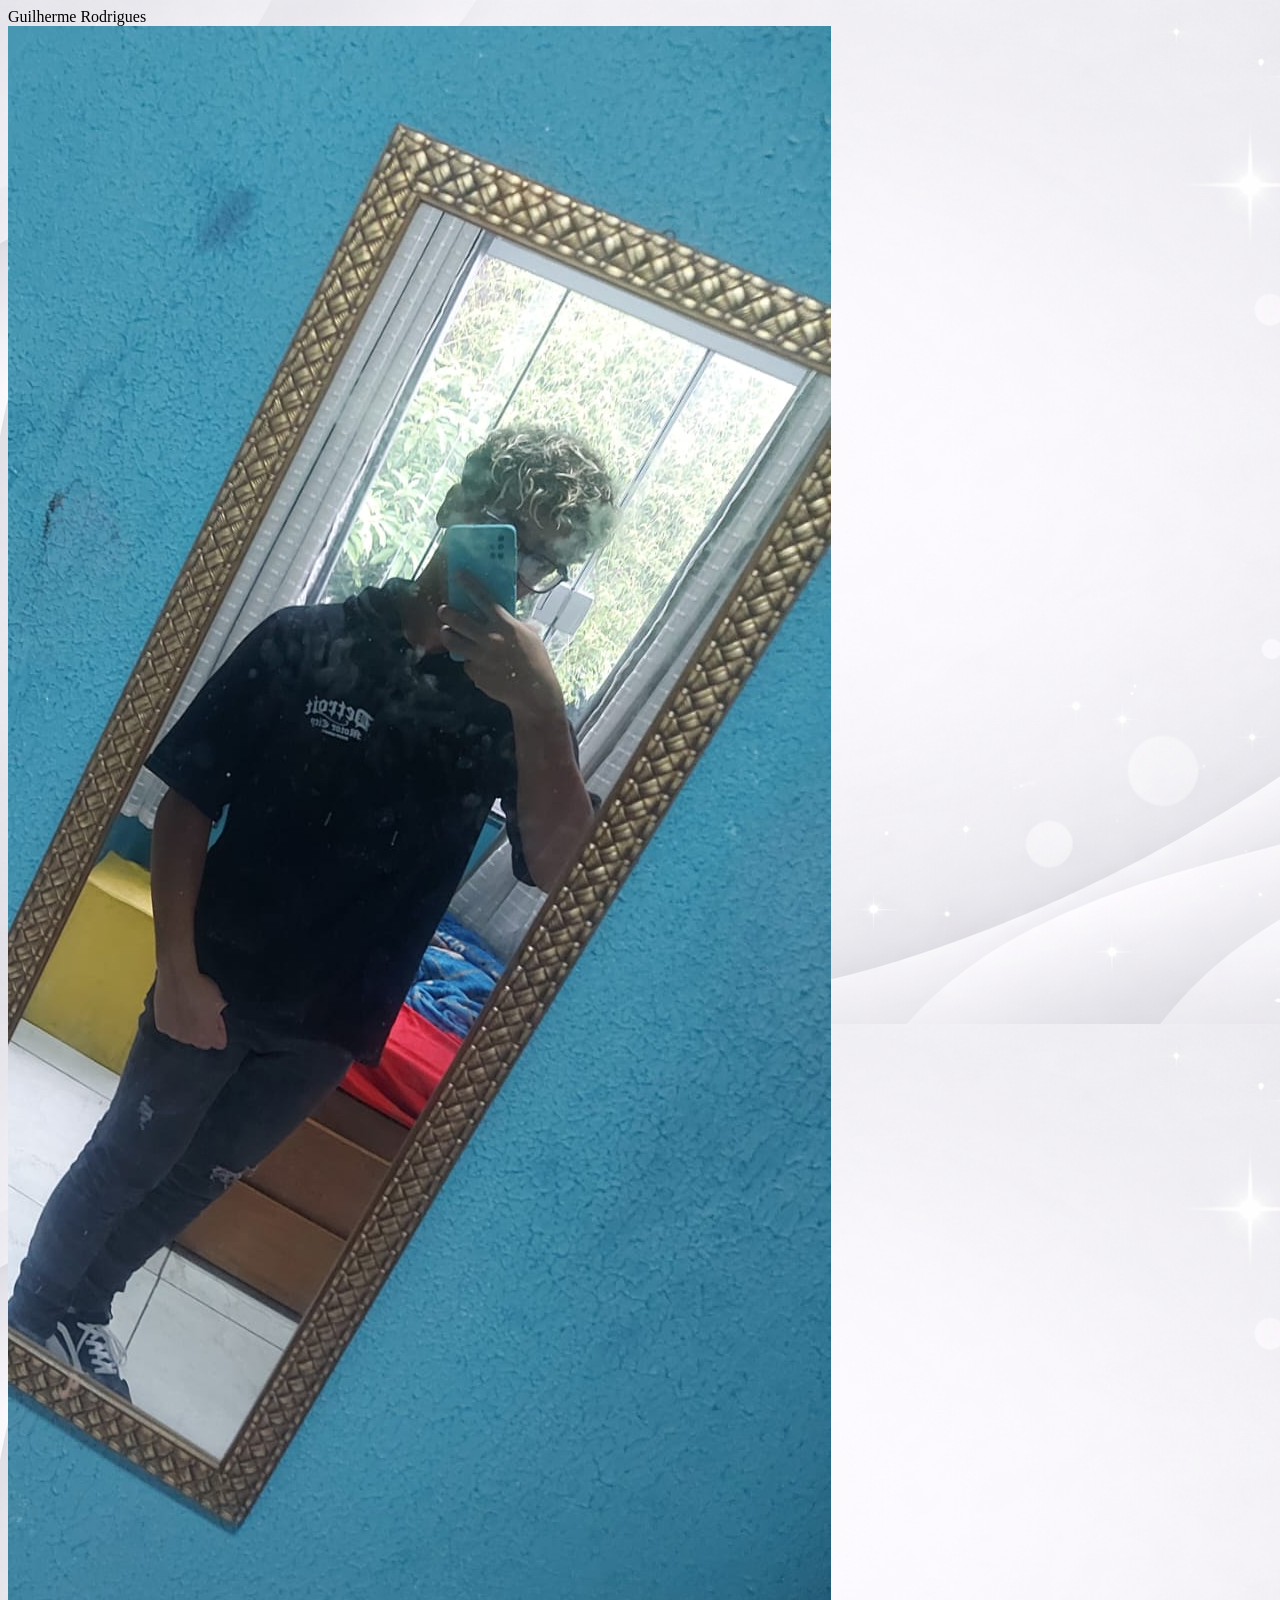
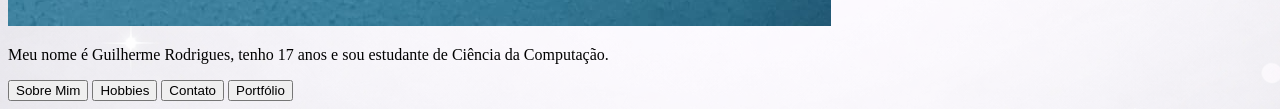
==== index.html @ c361a5b4 "Add files via upload" ====
<!DOCTYPE html>
<html lang="pt-br">

<head>
    <meta charset="UTF-8">
    <meta name="viewport" content="width=device-width, initial-scale=1.0">
    <title>Guilherme</title>
    <!--CSS-->
    <link rel="stylesheet" href="/css/style.css">
</head>
<!--images and backgrounds-->

<body style="background:url('./images/background.png')">
    <!--Main title-->
    <span class="titulo">Guilherme</span>
<span class="titulo">Rodrigues</span>
    <div class="foto">
    <img src="/images/guilherme.png" alt="Foto de Guilherme">
     <p>Meu nome é Guilherme Rodrigues, tenho 17 anos e sou estudante de Ciência da Computação.</p>
</div>
    <!--CSS-->

   <div class="buttons">
<a href="sobremim.html"><button class="one">Sobre Mim</button></a>
<a href="hobbies.html"><button class="two">Hobbies</button></a>
<a href="contato.html"><button class="three">Contato</button></a>
<a href="portfolio.html"><button class="four">Portfólio</button></a>
   </div>
   <a href="https://guilhermerm21.github.io/AcostaMaldadePura/" 
   class="acosta" 
   target="_blank">
  
</a>
</body>

</html>
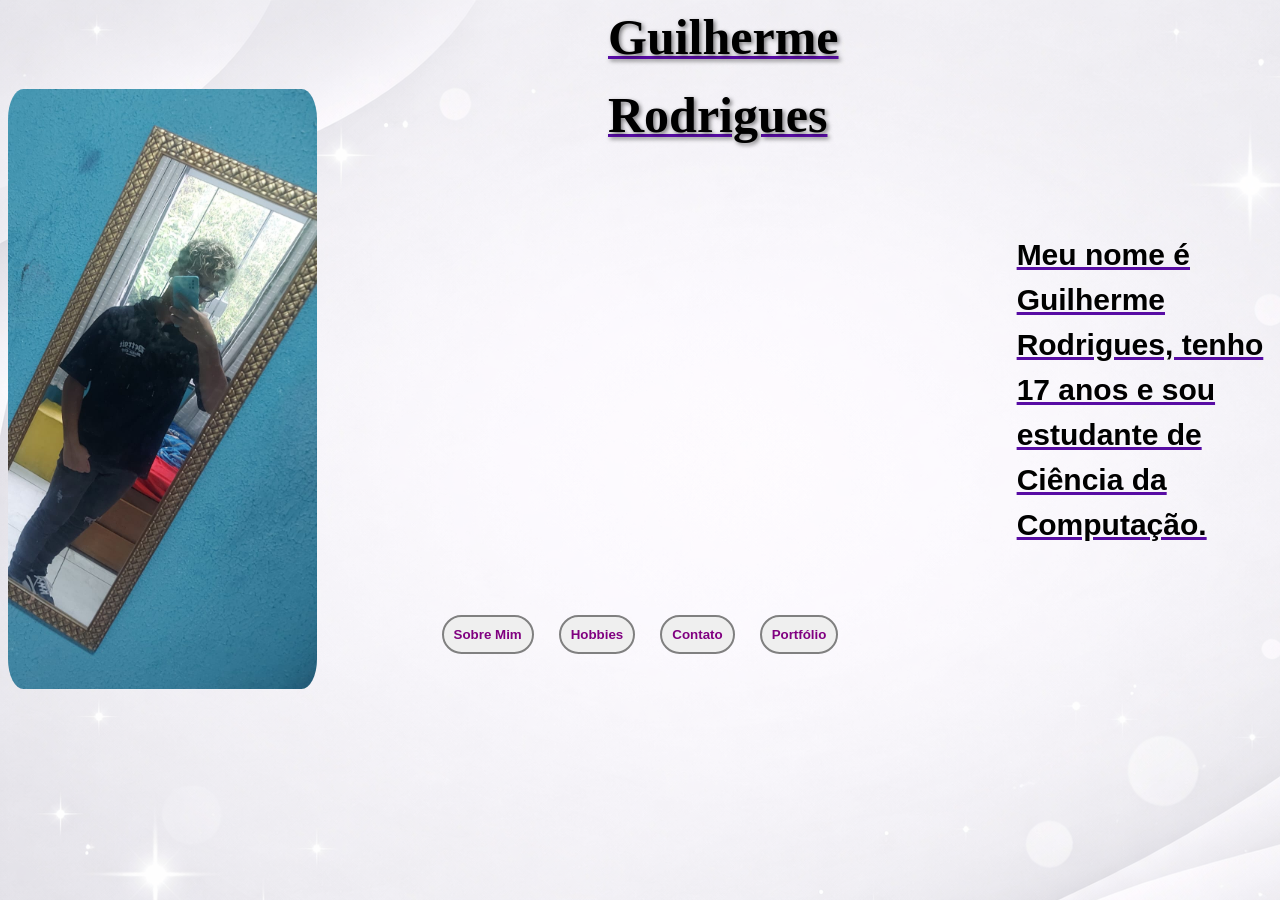
==== commit f0be3c23: "Update index.html" ====
--- a/index.html
+++ b/index.html
@@ -6,25 +6,25 @@
     <meta name="viewport" content="width=device-width, initial-scale=1.0">
     <title>Guilherme</title>
     <!--CSS-->
-    <link rel="stylesheet" href="/css/style.css">
+    <link rel="stylesheet" href="css/style.css">
 </head>
 <!--images and backgrounds-->
 
-<body style="background:url('./images/background.png')">
+<body style="background:url('images/background.png')">
     <!--Main title-->
     <span class="titulo">Guilherme</span>
 <span class="titulo">Rodrigues</span>
     <div class="foto">
-    <img src="/images/guilherme.png" alt="Foto de Guilherme">
+    <img src="images/guilherme.png" alt="Foto de Guilherme">
      <p>Meu nome é Guilherme Rodrigues, tenho 17 anos e sou estudante de Ciência da Computação.</p>
 </div>
     <!--CSS-->
 
    <div class="buttons">
-<a href="sobremim.html"><button class="one">Sobre Mim</button></a>
-<a href="hobbies.html"><button class="two">Hobbies</button></a>
-<a href="contato.html"><button class="three">Contato</button></a>
-<a href="portfolio.html"><button class="four">Portfólio</button></a>
+<a href="html/sobremim.html"><button class="one">Sobre Mim</button></a>
+<a href="html/hobbies.html"><button class="two">Hobbies</button></a>
+<a href="html/contato.html"><button class="three">Contato</button></a>
+<a href="html/portfolio.html"><button class="four">Portfólio</button></a>
    </div>
    <a href="https://guilhermerm21.github.io/AcostaMaldadePura/" 
    class="acosta" 
@@ -33,4 +33,4 @@
 </a>
 </body>
 
-</html>+</html>
--- a/css/style.css
+++ b/css/style.css
@@ -0,0 +1,100 @@
+/*Início*/
+.titulo {
+    text-decoration: underline;
+    text-decoration-color: #580ca4;
+    text-decoration-thickness: 3px;
+    padding-left: 600px;
+    display: block;
+    font-size: 50px;
+    font-weight: bold;
+    text-shadow: 2px 2px 4px rgba(0, 0, 0, 0.5);
+    margin-bottom: 20px;
+}
+
+.foto {
+    display: flex;
+    align-items: center;
+    justify-content: center;
+    gap: 700px;
+    height: 50vh;
+}
+
+.foto img {
+    width: 400px;
+    height: 600px;
+    border-radius: 5%;
+
+}
+
+.foto p {
+    font-size: 30px;
+    font-weight: bold;
+    font-family: 'Open Sans', sans-serif;
+    line-height: 1.5;
+    max-width: 600px;
+    text-decoration: underline;
+    text-decoration-color: #580ca4;
+    text-decoration-thickness: 3px;
+}
+
+.buttons {
+       display: flex;
+    justify-content: center;
+    gap: 25px;
+    margin-top: 1px;
+    height: 90px;
+    }
+
+.one {
+    padding-right: 600px;
+    padding: 10px;
+    border: 2px solid gray;
+    border-radius: 400px;
+    color: purple;
+    font-weight: 700;
+}
+.one:hover {
+    cursor: pointer;
+    background-color: plum;
+    transform: translateY(-3px);
+}
+.two {
+    padding-right: 600px;
+    padding: 10px;
+    border: 2px solid gray;
+    border-radius: 400px;
+    color: purple;
+    font-weight: 700;
+}
+.two:hover {
+    cursor: pointer;
+    background-color: plum;
+    transform: translateY(-3px);
+}
+.three {
+    padding-right: 600px;
+    padding: 10px;
+    border: 2px solid gray;
+    border-radius: 400px;
+    color: purple;
+    font-weight: 700;
+}
+.three:hover {
+    cursor: pointer;
+    background-color: plum;
+    transform: translateY(-3px);
+}
+.four {
+    padding-right: 600px;
+    padding: 10px;
+    border: 2px solid gray;
+    border-radius: 400px;
+    color: purple;
+    font-weight: 700;
+}
+.four:hover {
+    cursor: pointer;
+    background-color: plum;
+    transform: translateY(-3px);
+}
+/*Fim*/
